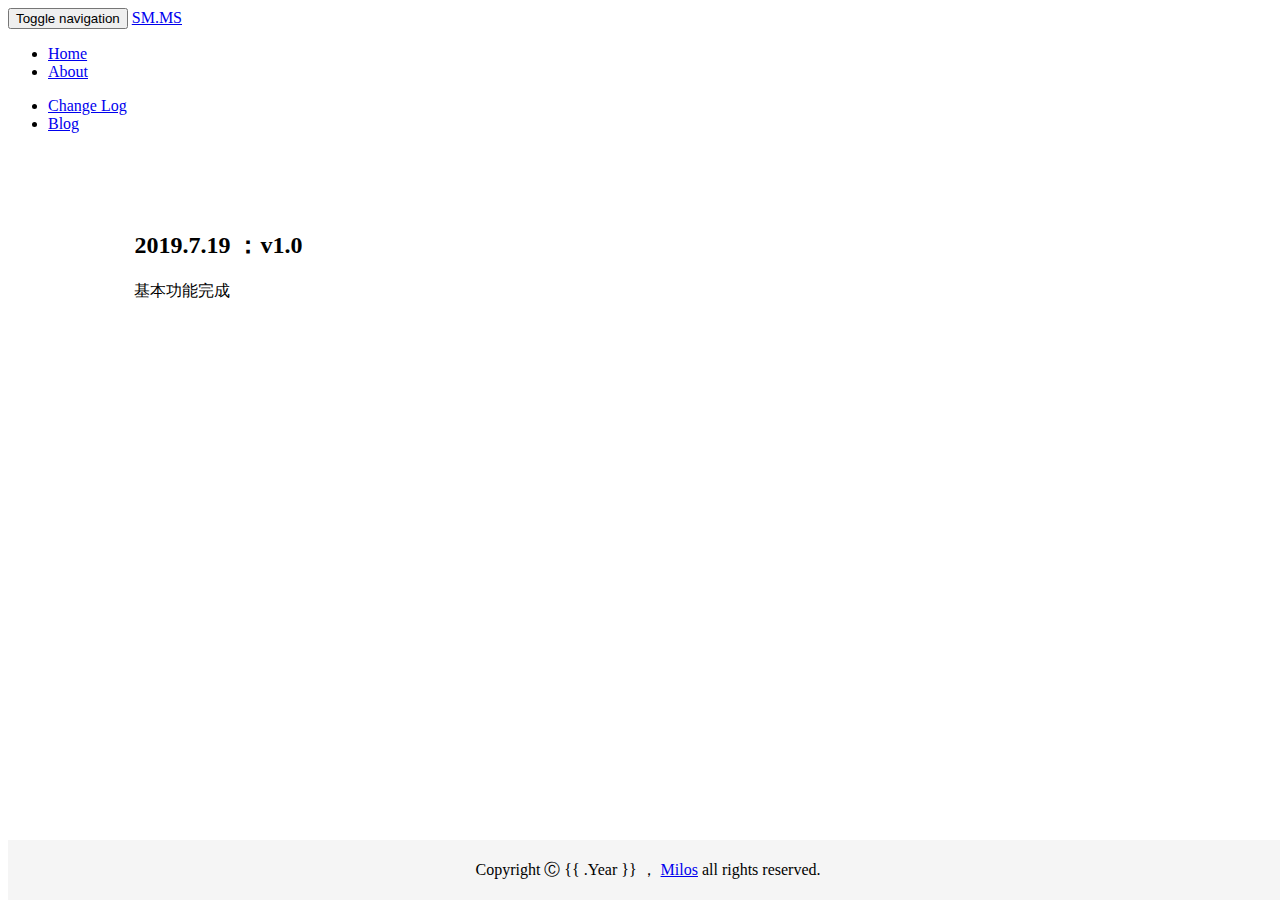
==== views/about.html @ 5eada4ed ":tada: first commit" ====
<!DOCTYPE html PUBLIC "-//W3C//DTD XHTML 1.0 Transitional//EN" "http://www.w3.org/TR/xhtml1/DTD/xhtml1-transitional.dtd">
<html xmlns="http://www.w3.org/1999/xhtml">

<head>
    <meta charset="UTF-8" />
    <title>Milos</title>
    <link rel="short icon" href="static/favicon.ico">
    <meta name="viewport" content="width=device-width, initial-scale=1">
    <link href="static/css/bootstrap.min.css?v=20180421" rel="stylesheet">
    <link href="static/css/fileinput.css" media="all" rel="stylesheet" type="text/css" />
    <script src="https://cdnjs.loli.net/ajax/libs/jquery/2.1.4/jquery.min.js"></script>
    <script src="static/js/fileinput.min.js" type="text/javascript"></script>
    <script src="static/js/fileinput_locale_zh.js" type="text/javascript"></script>
    <script src="https://cdnjs.loli.net/ajax/libs/twitter-bootstrap/3.3.7/js/bootstrap.min.js"
        type="text/javascript"></script>
    <style>
        html {
            position: relative;
            min-height: 100%;
        }

        body {
            margin-bottom: 60px;
        }

        .footer {
            position: absolute;
            bottom: 0;
            width: 100%;
            height: 60px;
            background-color: #f5f5f5;
        }

        body>.container {
            padding: 60px 15px 0;
        }

        .container .text-muted {
            margin: 20px 0;
        }

        .footer>.container {
            padding-right: 15px;
            padding-left: 15px;
        }

        code {
            font-size: 80%;
        }

        .kv-main h2 em {
            font-size: 0.5em;
            color: #aaa;
        }
    </style>
</head>

<body>
    <nav class="navbar navbar-default navbar-fixed-top">
        <div class="container">
            <div class="navbar-header">
                <button type="button" class="navbar-toggle collapsed" data-toggle="collapse" data-target="#navbar"
                    aria-expanded="false" aria-controls="navbar">
                    <span class="sr-only">Toggle navigation</span>
                    <span class="icon-bar"></span>
                    <span class="icon-bar"></span>
                    <span class="icon-bar"></span>
                </button>
                <a class="navbar-brand" href="/">SM.MS</a>
            </div>
            <div id="navbar" class="navbar-collapse collapse">
                <ul class="nav navbar-nav">
                    <li><a href="/">Home</a></li> <!-- 改这里 -->
                    <li class="active"><a href="/about/">About</a></li>
                </ul>
                <ul class="nav navbar-nav navbar-right">
                    <li><a href="/changelog/">Change Log</a></li>
                    <li><a href="https://coolrc.me/">Blog</a></li>
                </ul>
            </div>
            <!--/.nav-collapse -->
        </div>
        <!--/.container-fluid -->
    </nav>
    <div class="container kv-main">
    </div>
    <h2>2019.7.19 ：v1.0</h2>
    <p>基本功能完成</p>
    <style>
        h2 {
	        margin-left: 10%;
        }
        p {
            margin-left: 10%;
        }
    </style>
    <footer class="footer">
        <div class="container">
            <p class="text-muted" style="text-align: center;">Copyright &#9400; {{ .Year }} ， <a
                    href="https://github.com/coolrc136/Milos" target="_blank">Milos</a> all rights
                reserved. </p>
        </div>
    </footer>
</body>
</html>
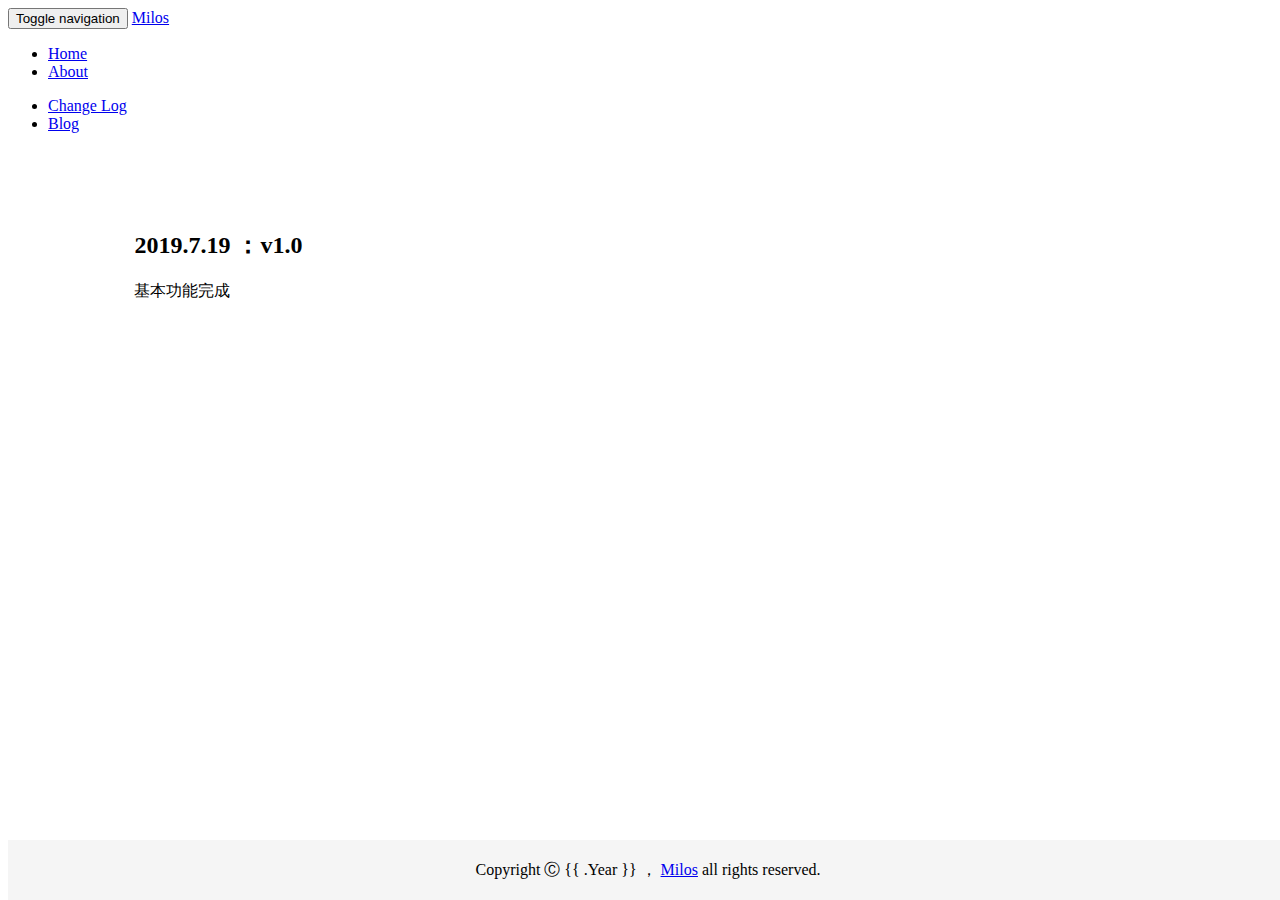
==== commit 0761500c: ":bug: 修改html中文字" ====
--- a/views/about.html
+++ b/views/about.html
@@ -66,7 +66,7 @@
                     <span class="icon-bar"></span>
                     <span class="icon-bar"></span>
                 </button>
-                <a class="navbar-brand" href="/">SM.MS</a>
+                <a class="navbar-brand" href="/">Milos</a>
             </div>
             <div id="navbar" class="navbar-collapse collapse">
                 <ul class="nav navbar-nav">
